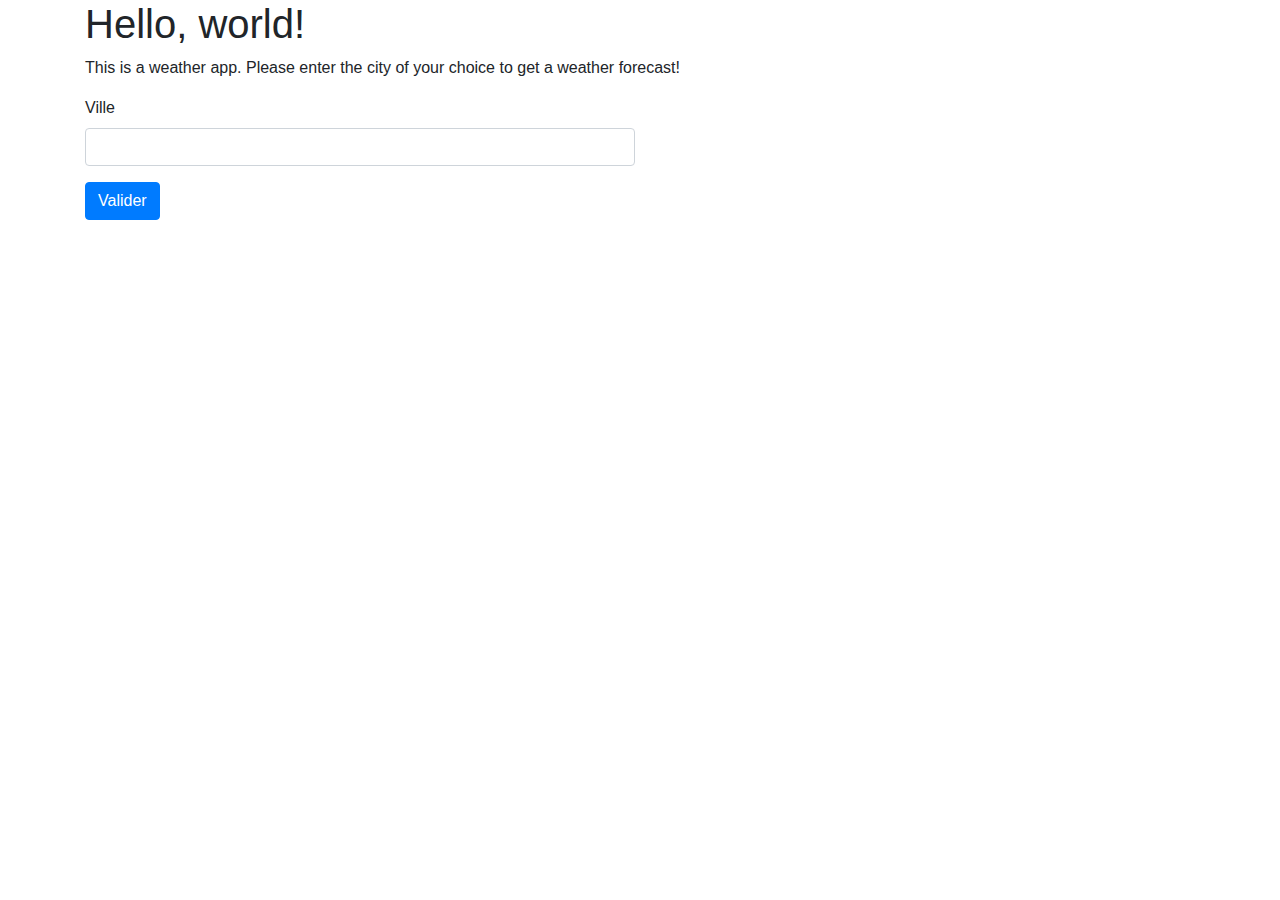
==== httprequest/index.html @ 2fbcbbcd "SEARCH: I'm getting a response" ====
<!doctype html>
<html lang="en">
  <head>
    <!-- Required meta tags -->
    <meta charset="utf-8">
    <meta name="viewport" content="width=device-width, initial-scale=1, shrink-to-fit=no">

    <!-- Bootstrap CSS -->
    <link rel="stylesheet" href="https://maxcdn.bootstrapcdn.com/bootstrap/4.0.0/css/bootstrap.min.css" integrity="sha384-Gn5384xqQ1aoWXA+058RXPxPg6fy4IWvTNh0E263XmFcJlSAwiGgFAW/dAiS6JXm" crossorigin="anonymous">

    <title>OpenWeather API exercise</title>
  </head>
  <body>
    <div class="container">
        <h1>Hello, world!</h1>
        <p>This is a weather app. Please enter the city of your choice to get a weather forecast!</p>
        <form id="locationForm">
            <div class="form-row">
                <div class="form-group col-md-6">
                    <label for="inputCity">Ville</label>
                    <input type="text" class="form-control" id="inputCity" name="city">
                </div>
                <!--
                <div class="form-group col-md-6">
                    <label for="inputZip">Zip Code</label>
                    <input type="text" class="form-control" id="inputZip" name="zip">
                </div>
            -->
            </div>
            <button id="submitButton" type="submit" class="btn btn-primary">Valider</button>
        </form>
    </div>
    <!-- Optional JavaScript -->
    <!-- jQuery first, then Popper.js, then Bootstrap JS -->
    <script src="second.js"></script>
    <script src="https://code.jquery.com/jquery-3.2.1.slim.min.js" integrity="sha384-KJ3o2DKtIkvYIK3UENzmM7KCkRr/rE9/Qpg6aAZGJwFDMVNA/GpGFF93hXpG5KkN" crossorigin="anonymous"></script>
    <script src="https://cdnjs.cloudflare.com/ajax/libs/popper.js/1.12.9/umd/popper.min.js" integrity="sha384-ApNbgh9B+Y1QKtv3Rn7W3mgPxhU9K/ScQsAP7hUibX39j7fakFPskvXusvfa0b4Q" crossorigin="anonymous"></script>
    <script src="https://maxcdn.bootstrapcdn.com/bootstrap/4.0.0/js/bootstrap.min.js" integrity="sha384-JZR6Spejh4U02d8jOt6vLEHfe/JQGiRRSQQxSfFWpi1MquVdAyjUar5+76PVCmYl" crossorigin="anonymous"></script>
  </body>
</html>
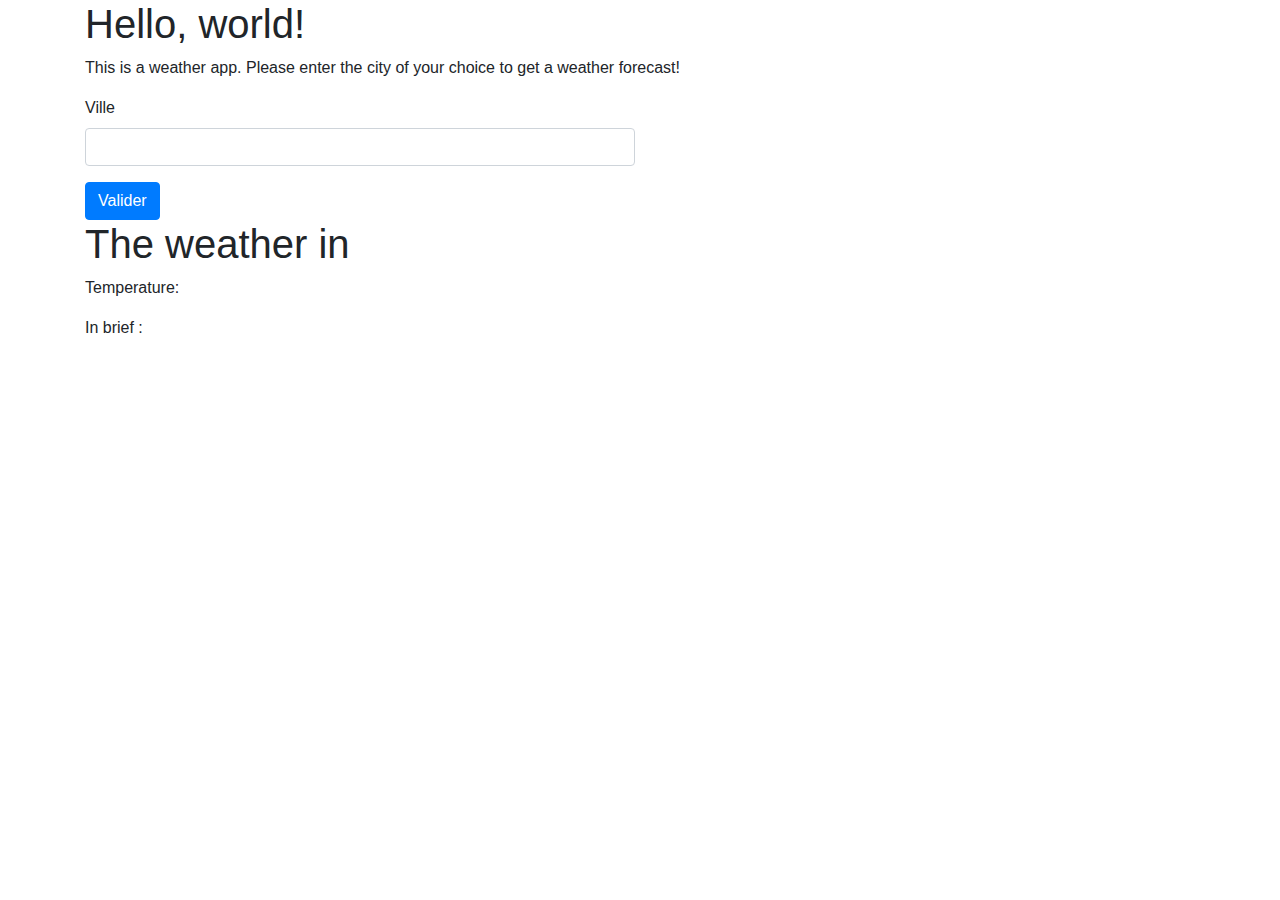
==== commit 171bb543: "ADD: fields to display the data" ====
--- a/httprequest/index.html
+++ b/httprequest/index.html
@@ -27,8 +27,17 @@
                 </div>
             -->
             </div>
-            <button id="submitButton" type="submit" class="btn btn-primary">Valider</button>
+            <!-- YOUR ATTENTION PLEASE - reminder to future self -
+                Submission will mess up the request url if you use : type='submit'. 
+                USE type='button' !!!!!!!
+            -->
+            <button id="submitButton" type="button" class="btn btn-primary" onclick="validateHandler()">Valider</button>
         </form>
+        <div id="weather-info">
+            <h1>The weather in <span id="userLocation"></span></h1>
+            <p>Temperature: <span id="userTemp"></span></p>
+            <p>In brief : <span id="summary"></span></p></p>
+        </div>
     </div>
     <!-- Optional JavaScript -->
     <!-- jQuery first, then Popper.js, then Bootstrap JS -->
